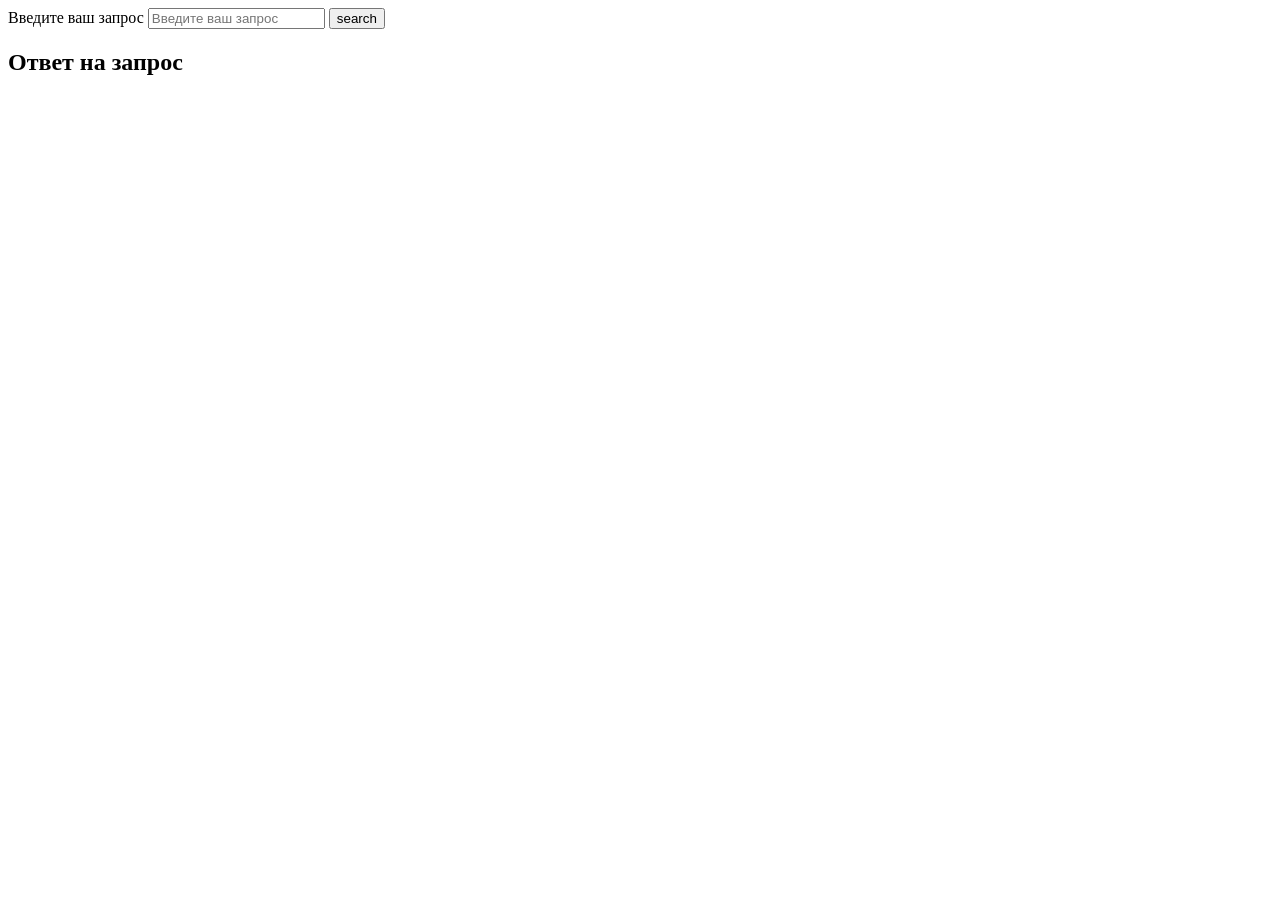
==== src/index.html @ 441fe6c1 "Делаю базовый запрос на API" ====
<!DOCTYPE html>
<html lang="en">
  <head>
    <meta charset="UTF-8" />
    <meta name="viewport" content="width=device-width, initial-scale=1.0" />
    <meta http-equiv="X-UA-Compatible" content="ie=edge" />
    <title>goit-js-hw-12-countries</title>
    <link
  href="https://fonts.googleapis.com/icon?family=Material+Icons"
  rel="stylesheet"
/>
  </head>

  <body>
    <main>
    <section class="section-input">
      <form action="" class="form">
        <label for="">Введите ваш запрос

          <input type="text" class="js-input" name="query" id="query" placeholder="Введите ваш запрос">
          <button type="submit" class="searchBtn" name="searchBtn">search</button>

        </label>
        
      </form>
      <article class="article">
        <h2>Ответ на запрос</h2>
        <ul class="gallery">
        </ul>
      </article>
    <!-- <div class="list-container"></div> -->
    </section>
    </main>
  </body>
</html>
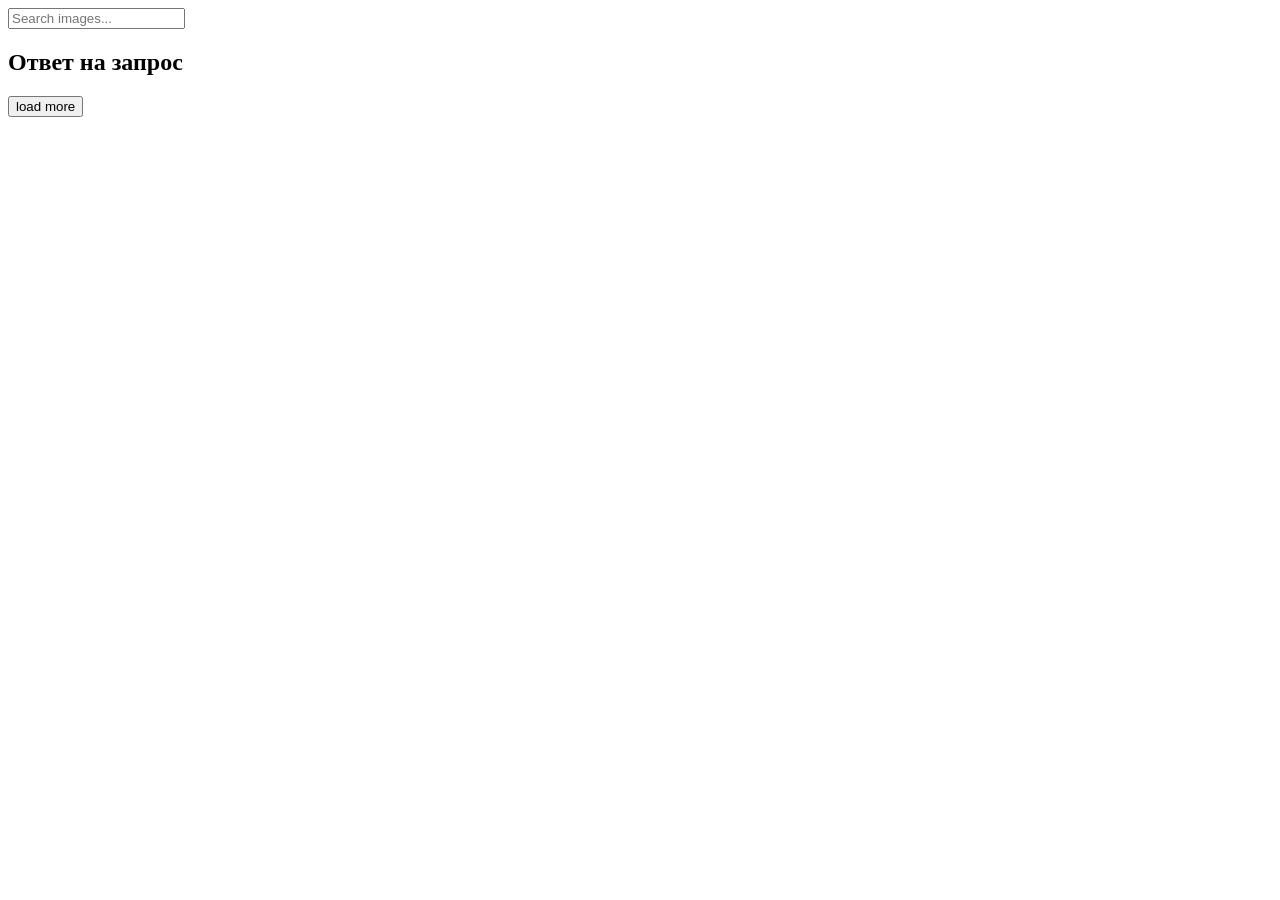
==== commit 74d8d28e: "Реализует поиск изображение с пагинацией" ====
--- a/src/index.html
+++ b/src/index.html
@@ -4,7 +4,7 @@
     <meta charset="UTF-8" />
     <meta name="viewport" content="width=device-width, initial-scale=1.0" />
     <meta http-equiv="X-UA-Compatible" content="ie=edge" />
-    <title>goit-js-hw-12-countries</title>
+    <title>goit-js-hw-13-image-finder</title>
     <link
   href="https://fonts.googleapis.com/icon?family=Material+Icons"
   rel="stylesheet"
@@ -14,21 +14,22 @@
   <body>
     <main>
     <section class="section-input">
-      <form action="" class="form">
-        <label for="">Введите ваш запрос
-
-          <input type="text" class="js-input" name="query" id="query" placeholder="Введите ваш запрос">
-          <button type="submit" class="searchBtn" name="searchBtn">search</button>
-
-        </label>
-        
+      <form class="search-form" id="search-form">
+        <input
+          type="text"
+          name="query"
+          id="query"
+          autocomplete="off"
+          placeholder="Search images..."
+        />
       </form>
       <article class="article">
         <h2>Ответ на запрос</h2>
         <ul class="gallery">
         </ul>
+        <button class="loadMore isHiden">load more</button>
       </article>
-    <!-- <div class="list-container"></div> -->
+
     </section>
     </main>
   </body>
